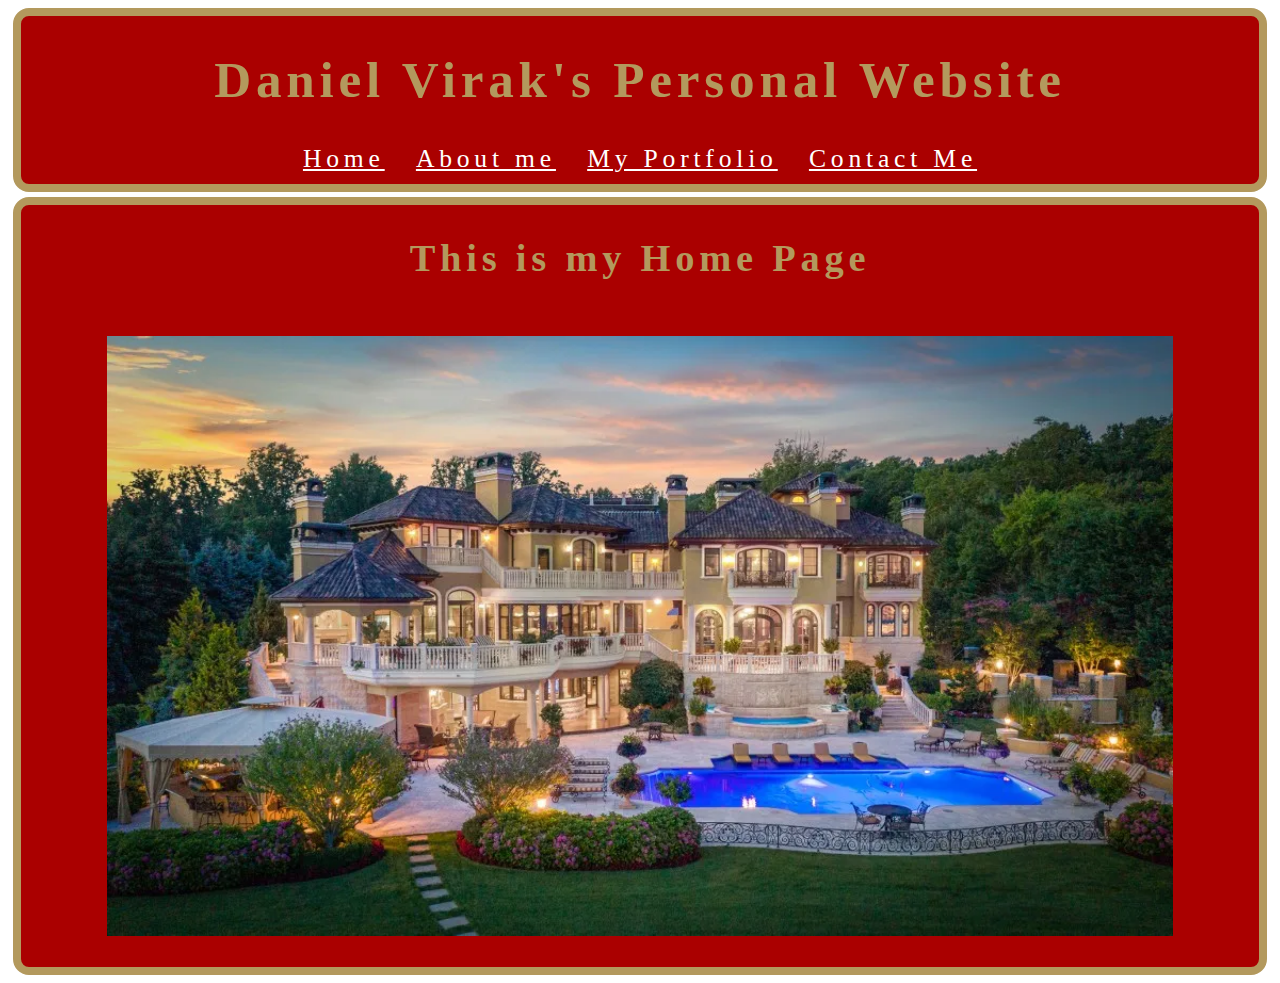
==== index.html @ c49d9ecf "Initial JS" ====
<!DOCTYPE html>
<html lang="en">
  <head>
    <meta charset="UTF-8" />
    <meta name="viewport" content="width=device-width, initial-scale=1.0" />
    <title>Daniel Virak's Website</title>
    <link rel="stylesheet" href="./style.css" />
    <script src="./script.js" defer></script>
  </head>
  <body onload="index()">
    <header class="block">
      <h1>Daniel Virak's Personal Website</h1>
      <div class="header-links">
        <a href="./index.html">Home</a>
        <a href="./about.html">About me</a>
        <a href="./portfolio.html">My Portfolio</a>
        <a
          href="mailto:dvirak43@gmail.com?subject=We are Interested in Contacting You&body=We would love to set up an interview!"
          >Contact Me</a
        >
      </div>
    </header>
    <main>
      <div class="block">
        <h2>This is my Home Page</h2>
        <img src="./images/home.webp" alt="My Home" />
      </div>
    </main>
  </body>
</html>
---- style.css ----
.block {
  background-color: #aa0000;
  color: white;
  border: 0.5rem solid #b3995d;
  text-align: center;
  border-radius: 1rem;
  letter-spacing: 0.3rem;
  font-size: 1.6rem;
  margin: 5px;
}

.block2 {
  background-color: #b3995d;
  color: white;
  border: 0.5rem solid #aa0000;
  text-align: center;
  border-radius: 1rem;
  letter-spacing: 0.3rem;
  font-size: 1.6rem;
  margin: 5px;
}

.title {
  color: #aa0000;
  margin: 0.3rem 0rem;
}

.company {
  color: #aa0000;
}

.date {
  font-weight: bold;
  color: white;
}

.job {
  padding-bottom: 0.1rem;
}

.location {
  font-size: 1.3rem;
  font-weight: normal;
}

.github {
  color: white;
}

h1 {
  color: #b3995d;
}

h2 {
  color: #b3995d;
}

.block2 h2 {
  color: #aa0000;
}

.block a {
  color: white;
  padding: 10px;
}

.header-links {
  padding-bottom: 10px;
}

.block img {
  height: 600px;
  display: inline-block;
  margin: 1.5rem;
}

.block2 ul {
  list-style: none;
  text-align: left;
}
/* 
.block ul ul {
  color: white;
} */

/* .resume ul {
  text-align: left;
  list-style: none;
} */

.job ul ul li {
  margin-bottom: 0.3rem;
  font-size: 1.3rem;
}
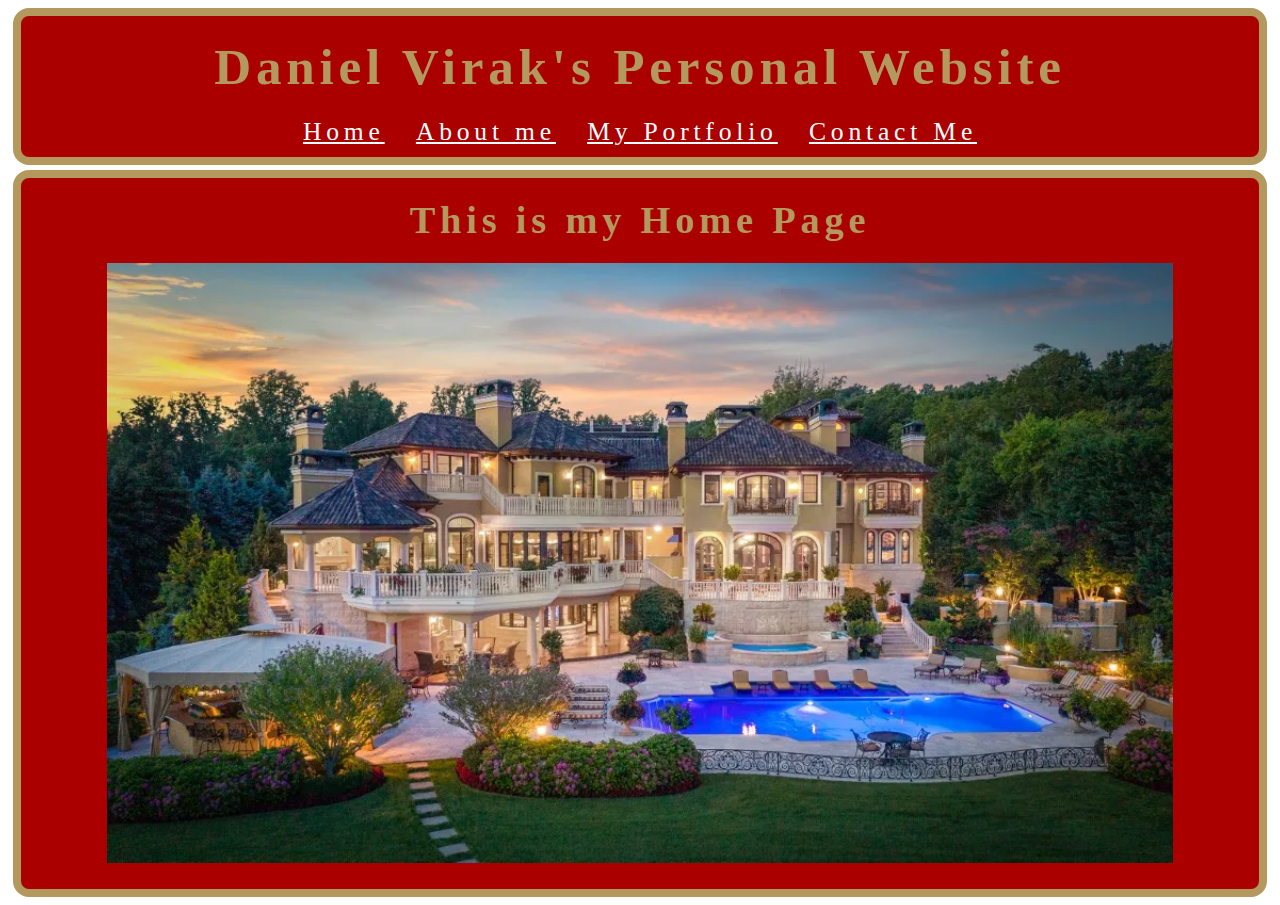
==== commit a5e15cb8: "Merge pull request #6 from Daniel-Virak-Personal-Website/feature2" ====
--- a/index.html
+++ b/index.html
@@ -1,30 +1,30 @@
-<!DOCTYPE html>
-<html lang="en">
-  <head>
-    <meta charset="UTF-8" />
-    <meta name="viewport" content="width=device-width, initial-scale=1.0" />
-    <title>Daniel Virak's Website</title>
-    <link rel="stylesheet" href="./style.css" />
-    <script src="./script.js" defer></script>
-  </head>
-  <body onload="index()">
-    <header class="block">
-      <h1>Daniel Virak's Personal Website</h1>
-      <div class="header-links">
-        <a href="./index.html">Home</a>
-        <a href="./about.html">About me</a>
-        <a href="./portfolio.html">My Portfolio</a>
-        <a
-          href="mailto:dvirak43@gmail.com?subject=We are Interested in Contacting You&body=We would love to set up an interview!"
-          >Contact Me</a
-        >
-      </div>
-    </header>
-    <main>
-      <div class="block">
-        <h2>This is my Home Page</h2>
-        <img src="./images/home.webp" alt="My Home" />
-      </div>
-    </main>
-  </body>
-</html>
+<!DOCTYPE html>
+<html lang="en">
+  <head>
+    <meta charset="UTF-8" />
+    <meta name="viewport" content="width=device-width, initial-scale=1.0" />
+    <title>Daniel Virak's Website</title>
+    <link rel="stylesheet" href="./style.css" />
+    <script src="./script.js" defer></script>
+  </head>
+  <body onload="index()">
+    <header class="block">
+      <h1>Daniel Virak's Personal Website</h1>
+      <div class="header-links">
+        <a href="./index.html">Home</a>
+        <a href="./about.html">About me</a>
+        <a href="./portfolio.html">My Portfolio</a>
+        <a
+          href="mailto:dvirak43@gmail.com?subject=We are Interested in Contacting You&body=We would love to set up an interview!"
+          >Contact Me</a
+        >
+      </div>
+    </header>
+    <main>
+      <div class="block">
+        <h2>This is my Home Page</h2>
+        <img src="./images/home.webp" alt="My Home" />
+      </div>
+    </main>
+  </body>
+</html>
--- a/style.css
+++ b/style.css
@@ -1,94 +1,115 @@
-.block {
-  background-color: #aa0000;
-  color: white;
-  border: 0.5rem solid #b3995d;
-  text-align: center;
-  border-radius: 1rem;
-  letter-spacing: 0.3rem;
-  font-size: 1.6rem;
-  margin: 5px;
-}
-
-.block2 {
-  background-color: #b3995d;
-  color: white;
-  border: 0.5rem solid #aa0000;
-  text-align: center;
-  border-radius: 1rem;
-  letter-spacing: 0.3rem;
-  font-size: 1.6rem;
-  margin: 5px;
-}
-
-.title {
-  color: #aa0000;
-  margin: 0.3rem 0rem;
-}
-
-.company {
-  color: #aa0000;
-}
-
-.date {
-  font-weight: bold;
-  color: white;
-}
-
-.job {
-  padding-bottom: 0.1rem;
-}
-
-.location {
-  font-size: 1.3rem;
-  font-weight: normal;
-}
-
-.github {
-  color: white;
-}
-
-h1 {
-  color: #b3995d;
-}
-
-h2 {
-  color: #b3995d;
-}
-
-.block2 h2 {
-  color: #aa0000;
-}
-
-.block a {
-  color: white;
-  padding: 10px;
-}
-
-.header-links {
-  padding-bottom: 10px;
-}
-
-.block img {
-  height: 600px;
-  display: inline-block;
-  margin: 1.5rem;
-}
-
-.block2 ul {
-  list-style: none;
-  text-align: left;
-}
-/* 
-.block ul ul {
-  color: white;
-} */
-
-/* .resume ul {
-  text-align: left;
-  list-style: none;
-} */
-
-.job ul ul li {
-  margin-bottom: 0.3rem;
-  font-size: 1.3rem;
-}
+.block {
+  background-color: #aa0000;
+  color: white;
+  border: 0.5rem solid #b3995d;
+  text-align: center;
+  border-radius: 1rem;
+  letter-spacing: 0.3rem;
+  font-size: 1.6rem;
+  margin: 5px;
+}
+
+.block2 {
+  background-color: #b3995d;
+  color: white;
+  border: 0.5rem solid #aa0000;
+  text-align: center;
+  border-radius: 1rem;
+  letter-spacing: 0.3rem;
+  font-size: 1.6rem;
+  margin: 5px;
+}
+
+.title {
+  color: #aa0000;
+  margin: 0.3rem 0rem;
+}
+
+.company {
+  color: #aa0000;
+}
+
+.date {
+  font-weight: bold;
+  color: white;
+}
+
+.job {
+  padding-bottom: 0.1rem;
+}
+
+.location {
+  font-size: 1.3rem;
+  font-weight: normal;
+}
+
+.github {
+  color: white;
+}
+/* 
+.info {
+  list-style: circle;
+} */
+
+h1 {
+  color: #b3995d;
+  margin: 1.3rem;
+}
+
+h2 {
+  color: #b3995d;
+  margin: 1.3rem;
+}
+
+.block2 h2 {
+  color: #aa0000;
+}
+
+.block a {
+  color: white;
+  padding: 10px;
+}
+
+.header-links {
+  padding-bottom: 10px;
+}
+
+.block img {
+  height: 600px;
+  display: inline-block;
+  margin: 1.2rem;
+  margin-top: 0;
+}
+
+.image-stack {
+  height: 600px;
+  display: inline-block;
+  margin: 1.2rem;
+  margin-top: 0;
+}
+
+.block div img {
+  height: 280px;
+  display: flex;
+  padding: 10px;
+  margin: 0;
+}
+
+.block2 ul {
+  list-style: none;
+  text-align: left;
+}
+/* 
+.block ul ul {
+  color: white;
+} */
+
+/* .resume ul {
+  text-align: left;
+  list-style: none;
+} */
+
+.job ul ul li {
+  margin-bottom: 0.3rem;
+  font-size: 1.3rem;
+}
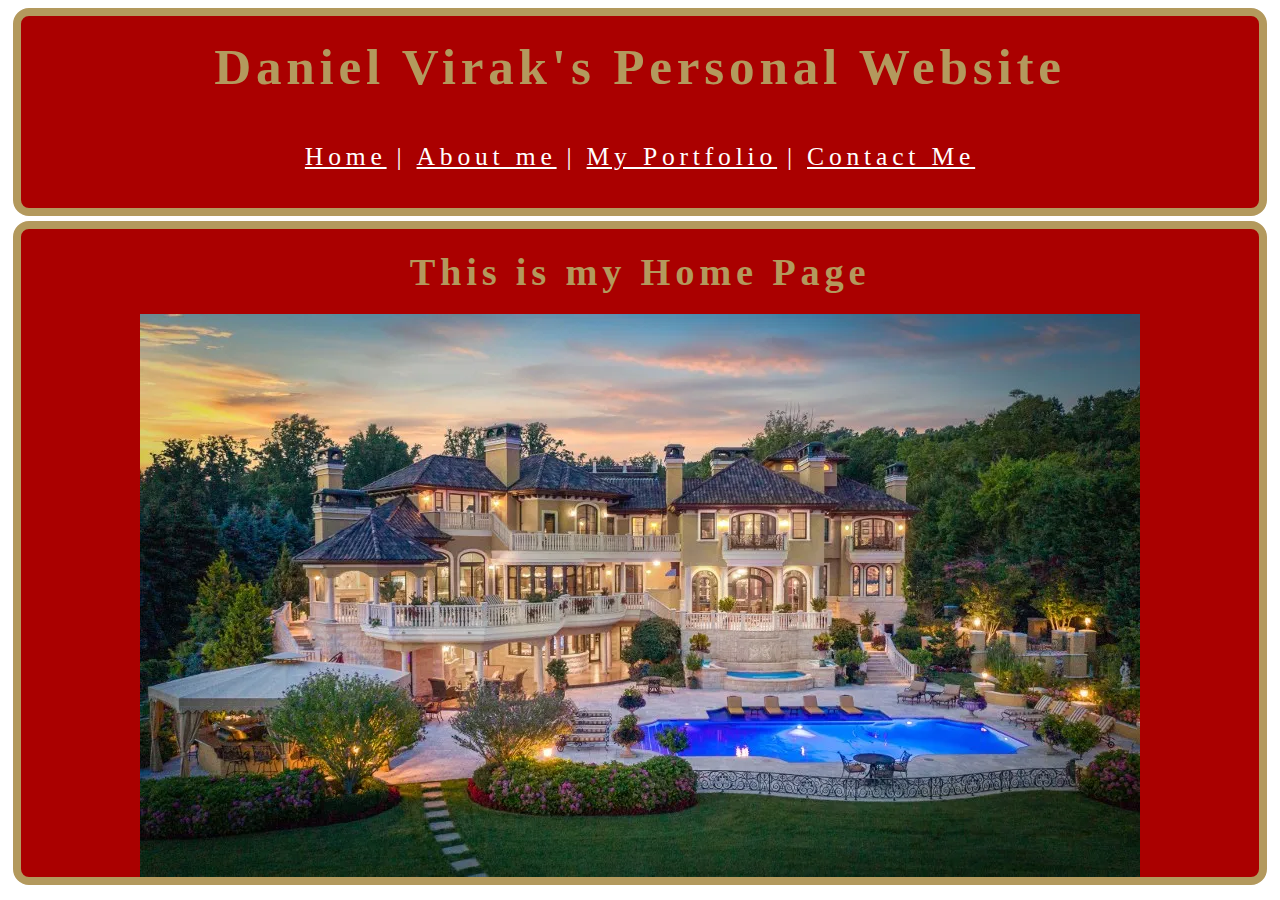
==== commit ff01898f: "Adde grid to photo section, added contact me page, added screenshots for block 11" ====
--- a/index.html
+++ b/index.html
@@ -12,18 +12,22 @@
       <h1>Daniel Virak's Personal Website</h1>
       <div class="header-links">
         <a href="./index.html">Home</a>
+        <p>|</p>
         <a href="./about.html">About me</a>
+        <p>|</p>
         <a href="./portfolio.html">My Portfolio</a>
-        <a
-          href="mailto:dvirak43@gmail.com?subject=We are Interested in Contacting You&body=We would love to set up an interview!"
-          >Contact Me</a
-        >
+        <p>|</p>
+        <a href="./contact.html">Contact Me</a>
       </div>
     </header>
     <main>
       <div class="block">
         <h2>This is my Home Page</h2>
-        <img src="./images/home.webp" alt="My Home" />
+        <img
+          src="./images/home.webp"
+          alt="My Home"
+          title="This is not my home"
+        />
       </div>
     </main>
   </body>
--- a/style.css
+++ b/style.css
@@ -1,8 +1,79 @@
+h1 {
+  color: #b3995d;
+  margin: 1.3rem;
+}
+
+h2 {
+  color: #b3995d;
+  margin: 1.3rem;
+}
+
+#interests {
+  display: grid;
+  grid-template-columns: repeat(4, 1fr);
+  grid-template-rows: repeat(2, 1fr);
+  grid-gap: 1.3rem;
+  width: 80%;
+  margin-bottom: 1.3rem;
+}
+
+.one {
+  grid-column: 1;
+  grid-row: 1;
+  width: 100%;
+  height: 100%;
+  object-fit: cover;
+}
+
+.two {
+  grid-column: 1;
+  grid-row: 2;
+  width: 100%;
+  height: 100%;
+  object-fit: fill;
+}
+
+.three {
+  grid-column: 2;
+  grid-row: 1 / 3;
+  width: 100%;
+  height: 100%;
+  object-fit: cover;
+}
+
+.four {
+  grid-column: 3;
+  grid-row: 1 / 3;
+  width: 100%;
+  height: 100%;
+  object-fit: cover;
+}
+
+.five {
+  grid-column: 4;
+  grid-row: 1 /2;
+  width: 100%;
+  height: 100%;
+  object-fit: cover;
+}
+
+.six {
+  grid-column: 4;
+  grid-row: 2 / 3;
+  width: 100%;
+  height: 100%;
+  object-fit: cover;
+}
+
 .block {
   background-color: #aa0000;
   color: white;
   border: 0.5rem solid #b3995d;
   text-align: center;
+  display: flex;
+  flex-direction: column;
+  justify-content: center;
+  align-items: center;
   border-radius: 1rem;
   letter-spacing: 0.3rem;
   font-size: 1.6rem;
@@ -13,11 +84,18 @@
   background-color: #b3995d;
   color: white;
   border: 0.5rem solid #aa0000;
-  text-align: center;
+  display: flex;
+  flex-direction: column;
+  justify-content: center;
+  align-items: center;
   border-radius: 1rem;
   letter-spacing: 0.3rem;
   font-size: 1.6rem;
   margin: 5px;
+}
+
+.education {
+  align-items: flex-start;
 }
 
 .title {
@@ -46,54 +124,58 @@
 .github {
   color: white;
 }
-/* 
-.info {
-  list-style: circle;
-} */
 
-h1 {
-  color: #b3995d;
-  margin: 1.3rem;
-}
-
-h2 {
-  color: #b3995d;
-  margin: 1.3rem;
+.github h2 {
+  color: white;
 }
 
 .block2 h2 {
   color: #aa0000;
 }
 
-.block a {
+.header-links a {
   color: white;
   padding: 10px;
 }
 
+/* .block a:not(:last-child)::after {
+  content: "   |";
+  text-decoration: none;
+} */
+
+.block a:hover {
+  background-color: #b3995d;
+}
+
 .header-links {
   padding-bottom: 10px;
+  display: flex;
+  flex-direction: row;
+  justify-content: center;
+  align-items: center;
+  margin: 0;
 }
 
-.block img {
+/* .block img {
   height: 600px;
   display: inline-block;
   margin: 1.2rem;
   margin-top: 0;
-}
-
+} */
+/* 
 .image-stack {
   height: 600px;
   display: inline-block;
   margin: 1.2rem;
   margin-top: 0;
-}
+} */
 
-.block div img {
+/* .block div img {
   height: 280px;
   display: flex;
   padding: 10px;
   margin: 0;
-}
+} */
 
 .block2 ul {
   list-style: none;
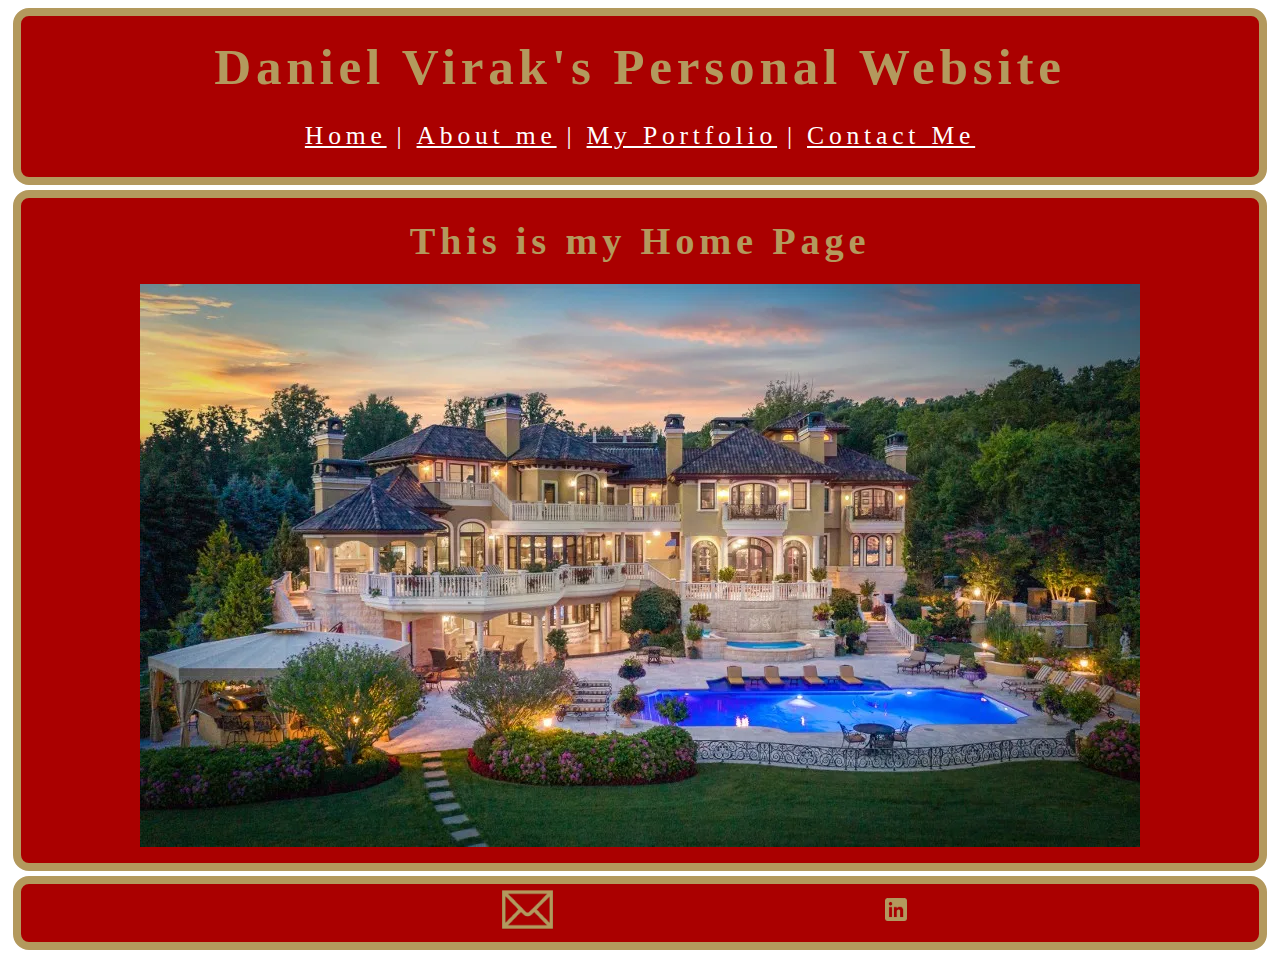
==== commit 6e834863: "Added Footer" ====
--- a/index.html
+++ b/index.html
@@ -30,5 +30,16 @@
         />
       </div>
     </main>
+    <footer class="block">
+      <div class="footer-link-section">
+        <a
+          href="mailto:dvirak43@gmail.com?subject=We are Interested in Contacting You&body=We would love to set up an interview!"
+          ><img src="./images/mail4.png" alt=""
+        /></a>
+        <a href="https://www.linkedin.com/in/dvirak/"
+          ><img src="./images/linkedin4.png" alt=""
+        /></a>
+      </div>
+    </footer>
   </body>
 </html>
--- a/style.css
+++ b/style.css
@@ -1,11 +1,31 @@
 h1 {
   color: #b3995d;
-  margin: 1.3rem;
+  margin-top: 1.3rem;
+  margin-bottom: 0;
 }
 
 h2 {
   color: #b3995d;
   margin: 1.3rem;
+}
+
+label {
+  font-size: 1.3rem;
+  margin-bottom: 1%;
+}
+
+a img {
+  width: 10%;
+  padding: 0 5%;
+  transition: all 0.3s ease-in;
+}
+
+a img:hover {
+  transform: scale(1.1);
+}
+
+main > div > img {
+  padding-bottom: 1rem;
 }
 
 #interests {
@@ -65,6 +85,148 @@
   object-fit: cover;
 }
 
+.contact-area {
+  display: flex;
+  justify-content: space-between;
+  align-items: center;
+}
+
+.contact-area h3 {
+  color: #b3995d;
+}
+
+.contact-box {
+  border-radius: 1rem;
+  /* border: 0.5rem solid white; */
+  box-shadow: 4px 4px 2px 1px black;
+}
+
+.contact-right {
+  background-color: #aa0000;
+  box-sizing: border-box;
+  flex: 1 1 70%;
+  margin: 5%;
+  padding: 1.3rem;
+  box-shadow: 4px 4px 2px 1px black;
+}
+
+.contact-left {
+  background-color: #aa0000;
+  box-sizing: border-box;
+  flex: 1 1 30%;
+  margin: 5%;
+  padding: 1.3rem;
+}
+
+.contact-link-section {
+  text-align: center;
+  /* height: 50px; */
+}
+
+/* .contact-link-section a img{
+  width: 50px;
+} */
+
+.input-box {
+  border-radius: 0.2rem;
+  width: 95%;
+  font-size: 1rem;
+}
+
+.form {
+  display: grid;
+  grid-template-columns: 1fr 2fr;
+  grid-template-rows: repeat(6 1fr);
+}
+
+.form-section {
+  display: flex;
+  justify-content: center;
+  align-items: center;
+  text-align: center;
+  padding: 0.6rem;
+}
+
+.contact-heading {
+  grid-column: 1 / 3;
+  grid-row: 1;
+}
+
+.contact-heading h3 {
+  margin: 0;
+}
+
+.name {
+  margin-top: 4%;
+  grid-column: 1;
+  grid-row: 2;
+}
+
+.email {
+  grid-column: 1;
+  grid-row: 4;
+}
+
+.phone-number {
+  grid-column: 1;
+  grid-row: 3;
+}
+
+.phone-number label {
+  width: 66%;
+}
+
+.phone-number input {
+  width: 36%;
+}
+
+.preferred-contact {
+  display: flex;
+  flex-direction: column;
+}
+
+.preferred-contact div {
+  font-size: 1rem !important;
+}
+
+.message {
+  grid-column: 2;
+  grid-row: 2 / 6;
+  flex-direction: column;
+}
+
+.message-block {
+  width: 100%;
+  /* padding: 0; */
+}
+
+.message-box {
+  height: 100%;
+  margin-top: 0.5%;
+}
+
+.button-area {
+  grid-column: 1 / 3;
+  grid-row: 6;
+}
+
+.submit-button {
+  border-radius: 1rem;
+  height: 30px;
+  width: 150px;
+  background-color: #b3995d;
+  font-weight: 600;
+  font-size: 1.3rem;
+  color: #aa0000;
+  transition: all 0.3s ease-in;
+}
+
+.submit-button:hover {
+  cursor: pointer;
+  /* opacity: 0.7; */
+  transform: scale(1.05);
+}
+
 .block {
   background-color: #aa0000;
   color: white;
@@ -80,6 +242,10 @@
   margin: 5px;
 }
 
+.hover-info {
+  margin-top: 0;
+}
+
 .block2 {
   background-color: #b3995d;
   color: white;
@@ -135,63 +301,40 @@
 
 .header-links a {
   color: white;
-  padding: 10px;
-}
-
-/* .block a:not(:last-child)::after {
-  content: "   |";
-  text-decoration: none;
-} */
+  padding: 0 10px;
+}
+
+.block a {
+  transition: all 0.5s ease-in;
+}
 
 .block a:hover {
+  opacity: 0.7;
   background-color: #b3995d;
+  transform: scale(0.98);
+  border-radius: 0.5rem;
 }
 
 .header-links {
-  padding-bottom: 10px;
   display: flex;
   flex-direction: row;
   justify-content: center;
   align-items: center;
   margin: 0;
 }
-
-/* .block img {
-  height: 600px;
-  display: inline-block;
-  margin: 1.2rem;
-  margin-top: 0;
-} */
-/* 
-.image-stack {
-  height: 600px;
-  display: inline-block;
-  margin: 1.2rem;
-  margin-top: 0;
-} */
-
-/* .block div img {
-  height: 280px;
-  display: flex;
-  padding: 10px;
-  margin: 0;
-} */
 
 .block2 ul {
   list-style: none;
   text-align: left;
 }
-/* 
-.block ul ul {
-  color: white;
-} */
-
-/* .resume ul {
-  text-align: left;
-  list-style: none;
-} */
 
 .job ul ul li {
   margin-bottom: 0.3rem;
   font-size: 1.3rem;
 }
+
+.footer-link-section {
+  display: flex;
+  align-items: center;
+  justify-content: space-around;
+}
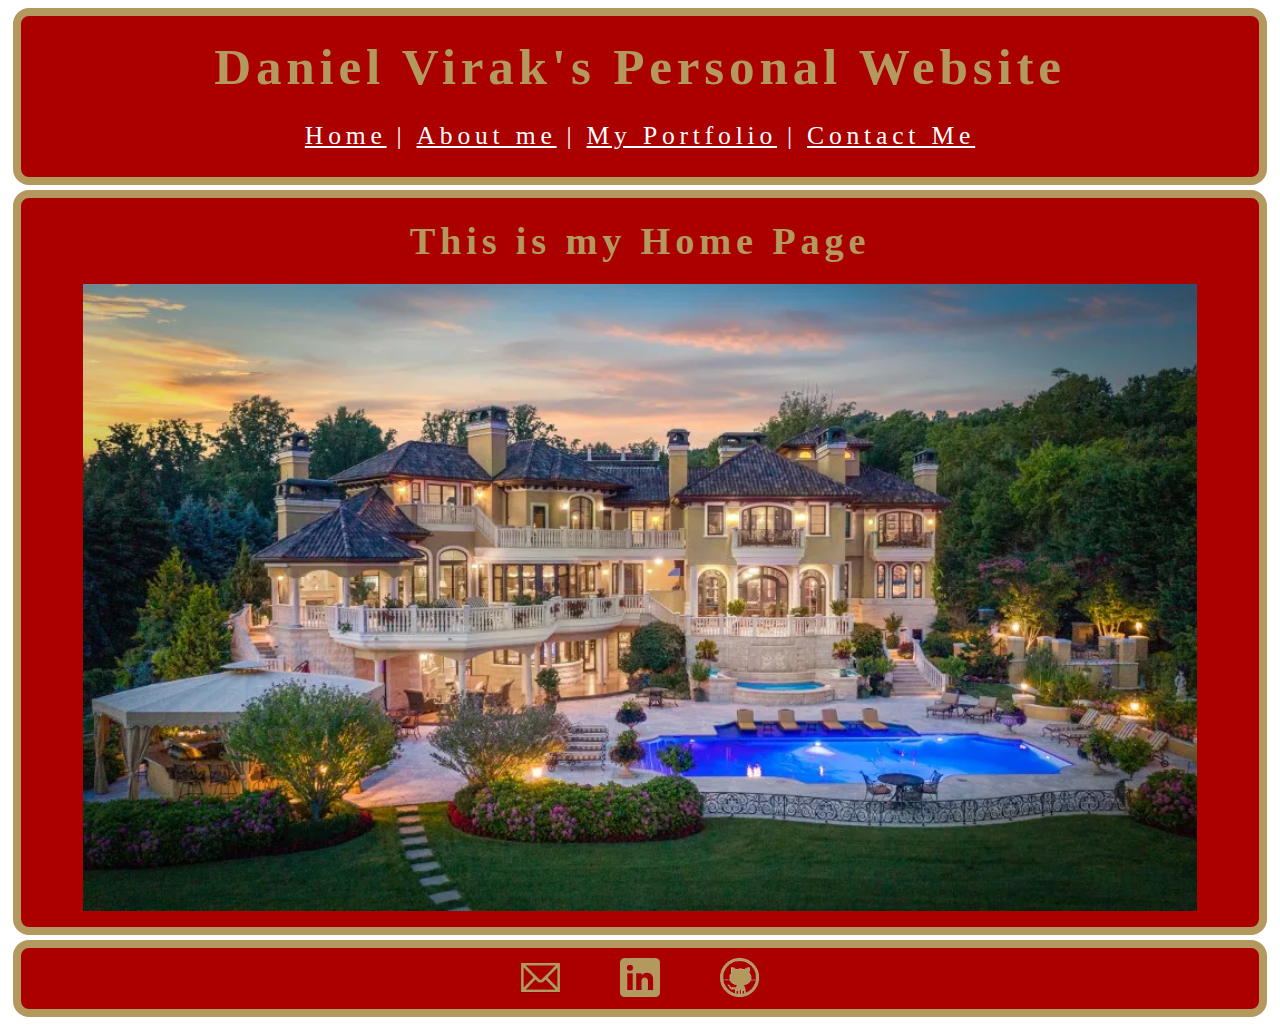
==== commit 52bdf0c8: "Added Media Querries" ====
--- a/index.html
+++ b/index.html
@@ -21,7 +21,7 @@
       </div>
     </header>
     <main>
-      <div class="block">
+      <div class="home block">
         <h2>This is my Home Page</h2>
         <img
           src="./images/home.webp"
@@ -34,10 +34,13 @@
       <div class="footer-link-section">
         <a
           href="mailto:dvirak43@gmail.com?subject=We are Interested in Contacting You&body=We would love to set up an interview!"
-          ><img src="./images/mail4.png" alt=""
+          ><img src="./images/mail4.png" alt="Email Me"
         /></a>
         <a href="https://www.linkedin.com/in/dvirak/"
-          ><img src="./images/linkedin4.png" alt=""
+          ><img src="./images/linkedin4.png" alt="Linkedin Profile"
+        /></a>
+        <a href="https://github.com/dvirak"
+          ><img src="./images/github2.png" alt="Github Profile"
         /></a>
       </div>
     </footer>
--- a/style.css
+++ b/style.css
@@ -14,7 +14,7 @@
   margin-bottom: 1%;
 }
 
-a img {
+.contact-link-section a img {
   width: 10%;
   padding: 0 5%;
   transition: all 0.3s ease-in;
@@ -28,6 +28,7 @@
   padding-bottom: 1rem;
 }
 
+/* About page section */
 #interests {
   display: grid;
   grid-template-columns: repeat(4, 1fr);
@@ -83,6 +84,13 @@
   width: 100%;
   height: 100%;
   object-fit: cover;
+}
+
+/* Contact Page Section */
+.preferred-contact section {
+  padding-top: 1%;
+  display: flex;
+  flex-direction: column;
 }
 
 .contact-area {
@@ -218,13 +226,14 @@
   font-weight: 600;
   font-size: 1.3rem;
   color: #aa0000;
-  transition: all 0.3s ease-in;
+  transition: all 0.5s ease-in;
 }
 
 .submit-button:hover {
   cursor: pointer;
   /* opacity: 0.7; */
   transform: scale(1.05);
+  box-shadow: 2px 2px 1px 0.5px black;
 }
 
 .block {
@@ -308,7 +317,7 @@
   transition: all 0.5s ease-in;
 }
 
-.block a:hover {
+.header-links a:hover {
   opacity: 0.7;
   background-color: #b3995d;
   transform: scale(0.98);
@@ -334,7 +343,136 @@
 }
 
 .footer-link-section {
-  display: flex;
+  display: block;
   align-items: center;
   justify-content: space-around;
 }
+
+.footer-link-section a img {
+  width: 4%;
+  padding: 1% 2.5% 0.5% 2.5%;
+  transition: all 0.3s ease-in;
+}
+
+.footer-link-section > a:hover {
+  transform: scale(1.1);
+}
+
+.home > img {
+  width: 90%;
+}
+
+/* Media querries for contact section so it doesnt get so ugly */
+@media (max-width: 1400px) {
+  /* Media querries for contact page */
+  .contact-left {
+    flex: 1 1 40%;
+    text-align: center;
+  }
+
+  .contact-right {
+    flex: 1 1 60%;
+  }
+
+  .form {
+    display: flex;
+    flex-direction: column;
+    align-items: center;
+    justify-content: center;
+    text-align: left;
+  }
+
+  .preferred-contact section {
+    padding-top: 1%;
+    display: flex;
+    flex-direction: column;
+  }
+}
+
+/* Tablet Media Querires */
+@media (max-width: 1000px) {
+  /* Media Querires for about Page. */
+  #interests {
+    display: grid;
+    grid-template-columns: repeat(2, 1fr);
+    grid-template-rows: repeat(4, 1fr);
+  }
+
+  .one {
+    grid-column: 1;
+    grid-row: 1;
+    width: 100%;
+    height: 100%;
+    object-fit: cover;
+  }
+
+  .two {
+    grid-column: 1;
+    grid-row: 2;
+    width: 100%;
+    height: 100%;
+    object-fit: cover;
+  }
+
+  .three {
+    grid-column: 2;
+    grid-row: 1 / 3;
+    width: 100%;
+    height: 100%;
+    object-fit: cover;
+  }
+
+  .four {
+    grid-column: 1;
+    grid-row: 3 / 5;
+    width: 100%;
+    height: 100%;
+    object-fit: cover;
+  }
+
+  .five {
+    grid-column: 2;
+    grid-row: 3;
+    width: 100%;
+    height: 100%;
+    object-fit: cover;
+  }
+
+  .six {
+    grid-column: 2;
+    grid-row: 4;
+    width: 100%;
+    height: 100%;
+    object-fit: cover;
+  }
+}
+
+/* Mobile Media Querires */
+@media (max-width: 850px) {
+  /* Medi querries for contact page */
+  .contact-area {
+    flex-direction: column;
+  }
+}
+
+@media (max-width: 660px) {
+  /* Media Queries for about page */
+  #interests {
+    display: flex;
+    flex-direction: column;
+    justify-content: center;
+    align-items: center;
+  }
+
+  ul {
+    padding-left: 1%;
+  }
+
+  ul h3 {
+    padding-left: 1%;
+  }
+
+  .block2 h2 {
+    margin-left: 1%;
+  }
+}
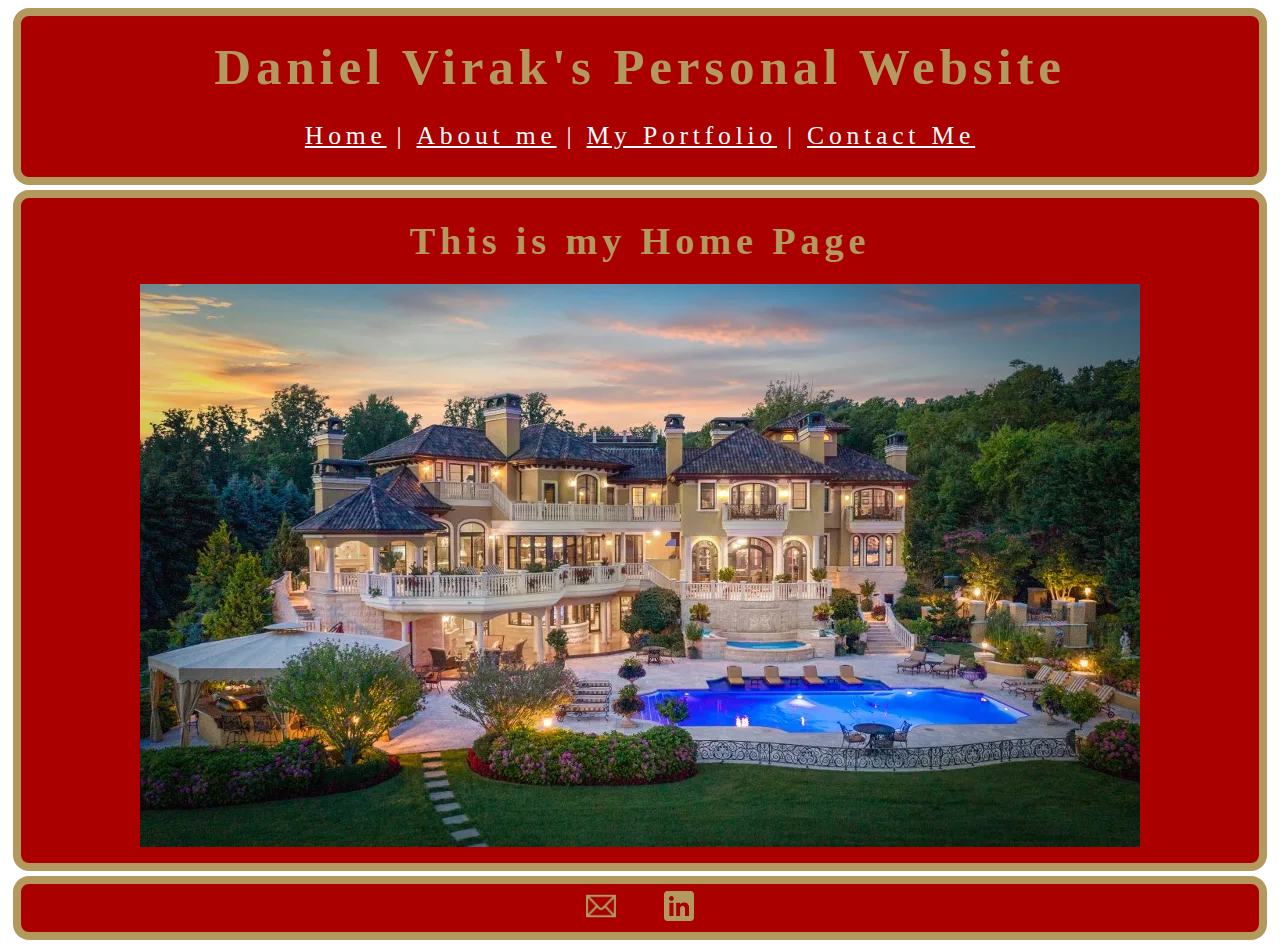
==== commit 1786717a: "Merge pull request #11 from Daniel-Virak-Personal-Website/footer" ====
--- a/index.html
+++ b/index.html
@@ -21,7 +21,7 @@
       </div>
     </header>
     <main>
-      <div class="home block">
+      <div class="block">
         <h2>This is my Home Page</h2>
         <img
           src="./images/home.webp"
@@ -34,13 +34,10 @@
       <div class="footer-link-section">
         <a
           href="mailto:dvirak43@gmail.com?subject=We are Interested in Contacting You&body=We would love to set up an interview!"
-          ><img src="./images/mail4.png" alt="Email Me"
+          ><img src="./images/mail4.png" alt=""
         /></a>
         <a href="https://www.linkedin.com/in/dvirak/"
-          ><img src="./images/linkedin4.png" alt="Linkedin Profile"
-        /></a>
-        <a href="https://github.com/dvirak"
-          ><img src="./images/github2.png" alt="Github Profile"
+          ><img src="./images/linkedin4.png" alt=""
         /></a>
       </div>
     </footer>
--- a/style.css
+++ b/style.css
@@ -28,7 +28,6 @@
   padding-bottom: 1rem;
 }
 
-/* About page section */
 #interests {
   display: grid;
   grid-template-columns: repeat(4, 1fr);
@@ -84,13 +83,6 @@
   width: 100%;
   height: 100%;
   object-fit: cover;
-}
-
-/* Contact Page Section */
-.preferred-contact section {
-  padding-top: 1%;
-  display: flex;
-  flex-direction: column;
 }
 
 .contact-area {
@@ -358,40 +350,7 @@
   transform: scale(1.1);
 }
 
-.home > img {
-  width: 90%;
-}
-
-/* Media querries for contact section so it doesnt get so ugly */
-@media (max-width: 1400px) {
-  /* Media querries for contact page */
-  .contact-left {
-    flex: 1 1 40%;
-    text-align: center;
-  }
-
-  .contact-right {
-    flex: 1 1 60%;
-  }
-
-  .form {
-    display: flex;
-    flex-direction: column;
-    align-items: center;
-    justify-content: center;
-    text-align: left;
-  }
-
-  .preferred-contact section {
-    padding-top: 1%;
-    display: flex;
-    flex-direction: column;
-  }
-}
-
-/* Tablet Media Querires */
-@media (max-width: 1000px) {
-  /* Media Querires for about Page. */
+@media only screen (max-width: 800px;) {
   #interests {
     display: grid;
     grid-template-columns: repeat(2, 1fr);
@@ -406,73 +365,43 @@
     object-fit: cover;
   }
 
-  .two {
-    grid-column: 1;
-    grid-row: 2;
-    width: 100%;
-    height: 100%;
-    object-fit: cover;
-  }
-
-  .three {
-    grid-column: 2;
-    grid-row: 1 / 3;
-    width: 100%;
-    height: 100%;
-    object-fit: cover;
-  }
-
-  .four {
-    grid-column: 1;
-    grid-row: 3 / 5;
-    width: 100%;
-    height: 100%;
-    object-fit: cover;
-  }
-
-  .five {
-    grid-column: 2;
-    grid-row: 3;
-    width: 100%;
-    height: 100%;
-    object-fit: cover;
-  }
-
-  .six {
-    grid-column: 2;
-    grid-row: 4;
-    width: 100%;
-    height: 100%;
-    object-fit: cover;
-  }
-}
-
-/* Mobile Media Querires */
-@media (max-width: 850px) {
-  /* Medi querries for contact page */
-  .contact-area {
-    flex-direction: column;
-  }
-}
-
-@media (max-width: 660px) {
-  /* Media Queries for about page */
-  #interests {
-    display: flex;
-    flex-direction: column;
-    justify-content: center;
-    align-items: center;
-  }
-
-  ul {
-    padding-left: 1%;
-  }
-
-  ul h3 {
-    padding-left: 1%;
-  }
-
-  .block2 h2 {
-    margin-left: 1%;
-  }
-}
+  .one {
+    grid-column: 1;
+    grid-row: 1;
+    width: 100%;
+    height: 100%;
+    object-fit: cover;
+  }
+
+  .one {
+    grid-column: 1;
+    grid-row: 1;
+    width: 100%;
+    height: 100%;
+    object-fit: cover;
+  }
+
+  .one {
+    grid-column: 1;
+    grid-row: 1;
+    width: 100%;
+    height: 100%;
+    object-fit: cover;
+  }
+
+  .one {
+    grid-column: 1;
+    grid-row: 1;
+    width: 100%;
+    height: 100%;
+    object-fit: cover;
+  }
+
+  .one {
+    grid-column: 1;
+    grid-row: 1;
+    width: 100%;
+    height: 100%;
+    object-fit: cover;
+  }
+}
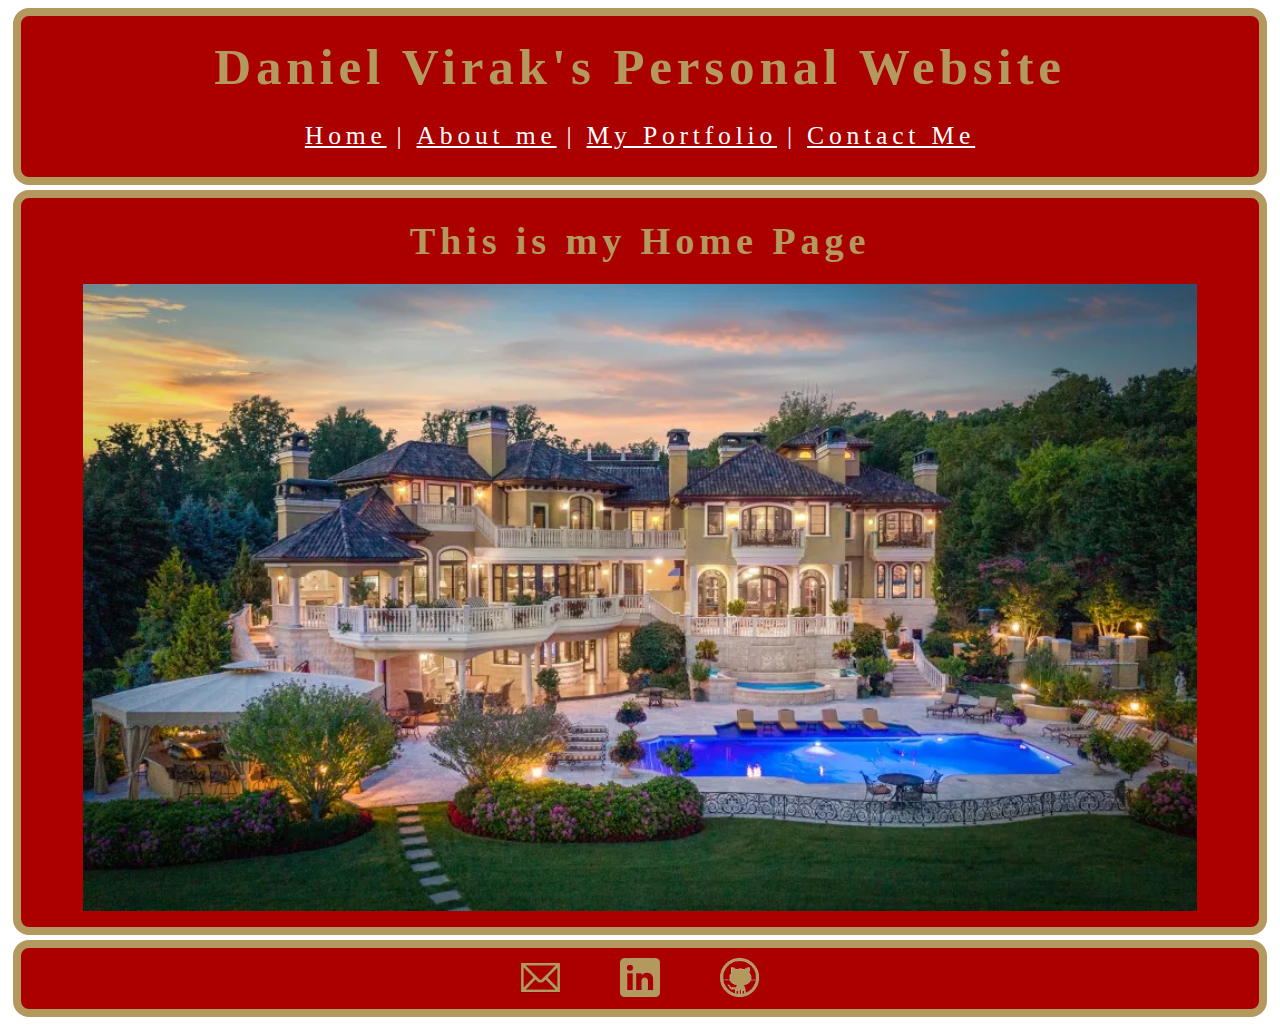
==== commit 37dffe4f: "Merge pull request #12 from Daniel-Virak-Personal-Website/mediaQs" ====
--- a/index.html
+++ b/index.html
@@ -21,7 +21,7 @@
       </div>
     </header>
     <main>
-      <div class="block">
+      <div class="home block">
         <h2>This is my Home Page</h2>
         <img
           src="./images/home.webp"
@@ -34,10 +34,13 @@
       <div class="footer-link-section">
         <a
           href="mailto:dvirak43@gmail.com?subject=We are Interested in Contacting You&body=We would love to set up an interview!"
-          ><img src="./images/mail4.png" alt=""
+          ><img src="./images/mail4.png" alt="Email Me"
         /></a>
         <a href="https://www.linkedin.com/in/dvirak/"
-          ><img src="./images/linkedin4.png" alt=""
+          ><img src="./images/linkedin4.png" alt="Linkedin Profile"
+        /></a>
+        <a href="https://github.com/dvirak"
+          ><img src="./images/github2.png" alt="Github Profile"
         /></a>
       </div>
     </footer>
--- a/style.css
+++ b/style.css
@@ -28,6 +28,7 @@
   padding-bottom: 1rem;
 }
 
+/* About page section */
 #interests {
   display: grid;
   grid-template-columns: repeat(4, 1fr);
@@ -83,6 +84,13 @@
   width: 100%;
   height: 100%;
   object-fit: cover;
+}
+
+/* Contact Page Section */
+.preferred-contact section {
+  padding-top: 1%;
+  display: flex;
+  flex-direction: column;
 }
 
 .contact-area {
@@ -350,7 +358,40 @@
   transform: scale(1.1);
 }
 
-@media only screen (max-width: 800px;) {
+.home > img {
+  width: 90%;
+}
+
+/* Media querries for contact section so it doesnt get so ugly */
+@media (max-width: 1400px) {
+  /* Media querries for contact page */
+  .contact-left {
+    flex: 1 1 40%;
+    text-align: center;
+  }
+
+  .contact-right {
+    flex: 1 1 60%;
+  }
+
+  .form {
+    display: flex;
+    flex-direction: column;
+    align-items: center;
+    justify-content: center;
+    text-align: left;
+  }
+
+  .preferred-contact section {
+    padding-top: 1%;
+    display: flex;
+    flex-direction: column;
+  }
+}
+
+/* Tablet Media Querires */
+@media (max-width: 1000px) {
+  /* Media Querires for about Page. */
   #interests {
     display: grid;
     grid-template-columns: repeat(2, 1fr);
@@ -365,43 +406,73 @@
     object-fit: cover;
   }
 
-  .one {
+  .two {
     grid-column: 1;
-    grid-row: 1;
-    width: 100%;
-    height: 100%;
-    object-fit: cover;
-  }
-
-  .one {
+    grid-row: 2;
+    width: 100%;
+    height: 100%;
+    object-fit: cover;
+  }
+
+  .three {
+    grid-column: 2;
+    grid-row: 1 / 3;
+    width: 100%;
+    height: 100%;
+    object-fit: cover;
+  }
+
+  .four {
     grid-column: 1;
-    grid-row: 1;
-    width: 100%;
-    height: 100%;
-    object-fit: cover;
-  }
-
-  .one {
-    grid-column: 1;
-    grid-row: 1;
-    width: 100%;
-    height: 100%;
-    object-fit: cover;
-  }
-
-  .one {
-    grid-column: 1;
-    grid-row: 1;
-    width: 100%;
-    height: 100%;
-    object-fit: cover;
-  }
-
-  .one {
-    grid-column: 1;
-    grid-row: 1;
-    width: 100%;
-    height: 100%;
-    object-fit: cover;
-  }
-}
+    grid-row: 3 / 5;
+    width: 100%;
+    height: 100%;
+    object-fit: cover;
+  }
+
+  .five {
+    grid-column: 2;
+    grid-row: 3;
+    width: 100%;
+    height: 100%;
+    object-fit: cover;
+  }
+
+  .six {
+    grid-column: 2;
+    grid-row: 4;
+    width: 100%;
+    height: 100%;
+    object-fit: cover;
+  }
+}
+
+/* Mobile Media Querires */
+@media (max-width: 850px) {
+  /* Medi querries for contact page */
+  .contact-area {
+    flex-direction: column;
+  }
+}
+
+@media (max-width: 660px) {
+  /* Media Queries for about page */
+  #interests {
+    display: flex;
+    flex-direction: column;
+    justify-content: center;
+    align-items: center;
+  }
+
+  ul {
+    padding-left: 1%;
+  }
+
+  ul h3 {
+    padding-left: 1%;
+  }
+
+  .block2 h2 {
+    margin-left: 1%;
+  }
+}
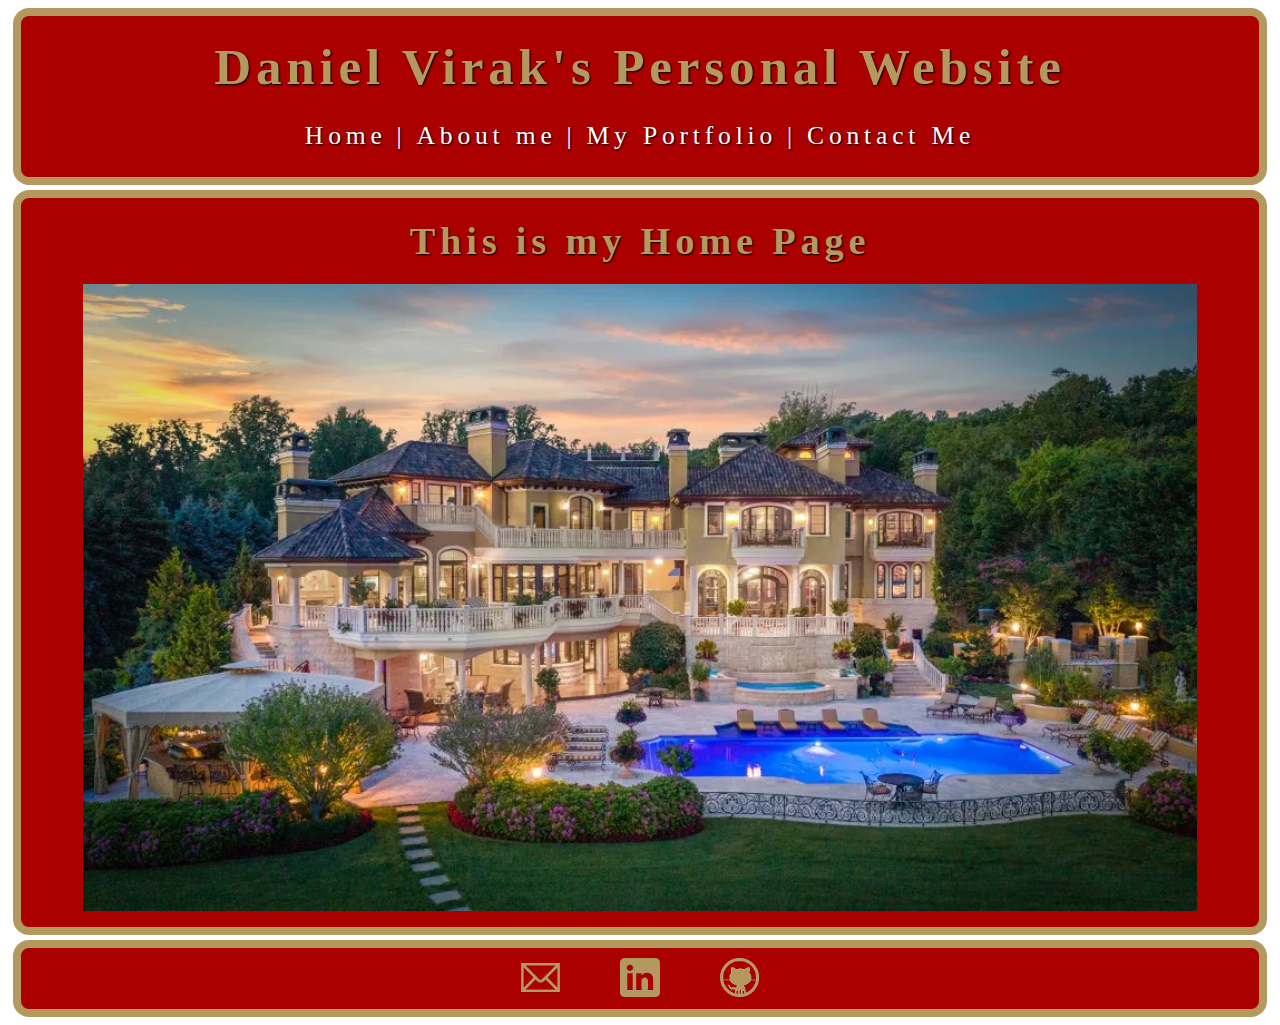
==== commit 7e9c1c78: "Fixed transitions, added links to companys" ====
--- a/index.html
+++ b/index.html
@@ -11,13 +11,13 @@
     <header class="block">
       <h1>Daniel Virak's Personal Website</h1>
       <div class="header-links">
-        <a href="./index.html">Home</a>
+        <a href="./index.html" class="link">Home</a>
         <p>|</p>
-        <a href="./about.html">About me</a>
+        <a href="./about.html" class="link">About me</a>
         <p>|</p>
-        <a href="./portfolio.html">My Portfolio</a>
+        <a href="./portfolio.html" class="link">My Portfolio</a>
         <p>|</p>
-        <a href="./contact.html">Contact Me</a>
+        <a href="./contact.html" class="link">Contact Me</a>
       </div>
     </header>
     <main>
--- a/style.css
+++ b/style.css
@@ -1,12 +1,23 @@
+/* Universal across all pages */
 h1 {
   color: #b3995d;
   margin-top: 1.3rem;
   margin-bottom: 0;
+  text-shadow: 1px 1px 2px black;
 }
 
 h2 {
   color: #b3995d;
   margin: 1.3rem;
+  text-shadow: 1px 1px 2px black;
+}
+
+h3 {
+  text-shadow: 0.75px 0.75px 1.5px black;
+}
+
+h4 {
+  text-shadow: 0.5px 0.5px 1px black;
 }
 
 label {
@@ -14,18 +25,55 @@
   margin-bottom: 1%;
 }
 
-.contact-link-section a img {
-  width: 10%;
-  padding: 0 5%;
-  transition: all 0.3s ease-in;
-}
-
 a img:hover {
   transform: scale(1.1);
 }
 
 main > div > img {
   padding-bottom: 1rem;
+}
+
+.block {
+  background-color: #aa0000;
+  color: white;
+  border: 0.5rem solid #b3995d;
+  text-align: center;
+  display: flex;
+  flex-direction: column;
+  justify-content: center;
+  align-items: center;
+  border-radius: 1rem;
+  letter-spacing: 0.3rem;
+  font-size: 1.6rem;
+  margin: 5px;
+}
+
+.block a {
+  transition: all 0.4s ease-in-out 0.2s;
+}
+
+.block2 {
+  background-color: #b3995d;
+  color: white;
+  border: 0.5rem solid #aa0000;
+  display: flex;
+  flex-direction: column;
+  justify-content: center;
+  align-items: center;
+  border-radius: 1rem;
+  letter-spacing: 0.3rem;
+  font-size: 1.6rem;
+  margin: 5px;
+}
+
+.block2 ul {
+  list-style: none;
+  text-align: left;
+}
+
+/* Index page section */
+.home > img {
+  width: 90%;
 }
 
 /* About page section */
@@ -86,7 +134,72 @@
   object-fit: cover;
 }
 
+.image-hover {
+  transition: all 0.4s ease-in-out 0.2s;
+}
+
+.image-hover:hover {
+  cursor: help;
+  transform: scale(1.05);
+}
+
+.hover-info {
+  margin-top: 0;
+}
+
+.education {
+  align-items: flex-start;
+}
+
+.title {
+  color: #aa0000;
+  margin: 0.3rem 0rem;
+}
+
+.company {
+  color: #aa0000;
+}
+
+.company a {
+  color: #aa0000;
+  text-decoration: none;
+}
+
+.date {
+  font-weight: bold;
+  color: white;
+}
+
+.job {
+  padding-bottom: 0.1rem;
+}
+
+.job ul ul li {
+  margin-bottom: 0.3rem;
+  font-size: 1.3rem;
+}
+
+.location {
+  font-size: 1.3rem;
+  font-weight: normal;
+}
+
+.block2 h2 {
+  color: #aa0000;
+}
+
 /* Contact Page Section */
+.contact-left > h3 {
+  text-align: center;
+  text-shadow: 1px 1px 2px black;
+}
+
+.contact-link-section a img {
+  width: 10%;
+  padding: 0 5%;
+  transition: all 0.3s ease-in;
+}
+
 .preferred-contact section {
   padding-top: 1%;
   display: flex;
@@ -101,11 +214,11 @@
 
 .contact-area h3 {
   color: #b3995d;
+  text-shadow: 1px 1px 2px black;
 }
 
 .contact-box {
   border-radius: 1rem;
-  /* border: 0.5rem solid white; */
   box-shadow: 4px 4px 2px 1px black;
 }
 
@@ -128,12 +241,7 @@
 
 .contact-link-section {
   text-align: center;
-  /* height: 50px; */
-}
-
-/* .contact-link-section a img{
-  width: 50px;
-} */
+}
 
 .input-box {
   border-radius: 0.2rem;
@@ -205,7 +313,6 @@
 
 .message-block {
   width: 100%;
-  /* padding: 0; */
 }
 
 .message-box {
@@ -226,122 +333,80 @@
   font-weight: 600;
   font-size: 1.3rem;
   color: #aa0000;
-  transition: all 0.5s ease-in;
+  transition: all 0.4s ease-in-out 0.2s;
+  box-shadow: 2px 2px 1px 0.5px black;
 }
 
 .submit-button:hover {
   cursor: pointer;
-  /* opacity: 0.7; */
   transform: scale(1.05);
-  box-shadow: 2px 2px 1px 0.5px black;
-}
-
-.block {
-  background-color: #aa0000;
+  box-shadow: 4px 4px 2px 1px black;
+}
+
+/* My Portfolio Page */
+/* .github {
+  transition: all 0.5s ease-in;
+  text-decoration: none;
+}
+
+.github:hover {
+  transform: scale(1.03);
+  /* text-shadow: 2.3px 2.3px 3.6px black; */
+/* } */
+
+/* .github h2 {
   color: white;
-  border: 0.5rem solid #b3995d;
-  text-align: center;
-  display: flex;
-  flex-direction: column;
-  justify-content: center;
-  align-items: center;
-  border-radius: 1rem;
-  letter-spacing: 0.3rem;
-  font-size: 1.6rem;
-  margin: 5px;
-}
-
-.hover-info {
-  margin-top: 0;
-}
-
-.block2 {
-  background-color: #b3995d;
+  transition: all 0.5s ease-in;
+  text-shadow: 1px 1px 2px black;
+}
+
+.github h2:hover {
+  text-shadow: 2.3px 2.3px 3.6px black;
+} */
+*/ .block2 h2 {
+  color: #aa0000;
+}
+
+/* Link Section */
+.link {
+  transition: all 0.5s ease-in-out 0.2s;
+  text-decoration: none;
+}
+
+.link:hover {
+  transform: scale(1.03);
+}
+
+.link-header {
   color: white;
-  border: 0.5rem solid #aa0000;
-  display: flex;
-  flex-direction: column;
-  justify-content: center;
-  align-items: center;
-  border-radius: 1rem;
-  letter-spacing: 0.3rem;
-  font-size: 1.6rem;
-  margin: 5px;
-}
-
-.education {
-  align-items: flex-start;
-}
-
-.title {
-  color: #aa0000;
-  margin: 0.3rem 0rem;
-}
-
-.company {
-  color: #aa0000;
-}
-
-.date {
-  font-weight: bold;
-  color: white;
-}
-
-.job {
-  padding-bottom: 0.1rem;
-}
-
-.location {
-  font-size: 1.3rem;
-  font-weight: normal;
-}
-
-.github {
-  color: white;
-}
-
-.github h2 {
-  color: white;
-}
-
-.block2 h2 {
-  color: #aa0000;
-}
-
-.header-links a {
-  color: white;
-  padding: 0 10px;
-}
-
-.block a {
-  transition: all 0.5s ease-in;
-}
-
-.header-links a:hover {
-  opacity: 0.7;
-  background-color: #b3995d;
-  transform: scale(0.98);
-  border-radius: 0.5rem;
-}
-
+  transition: all 0.5s ease-in-out 0.2s;
+  text-shadow: 1px 1px 2px black;
+}
+
+.link-header:hover {
+  text-shadow: 2.3px 2.3px 3.6px black;
+}
+
+/* Header Section */
 .header-links {
   display: flex;
   flex-direction: row;
   justify-content: center;
   align-items: center;
   margin: 0;
-}
-
-.block2 ul {
-  list-style: none;
-  text-align: left;
-}
-
-.job ul ul li {
-  margin-bottom: 0.3rem;
-  font-size: 1.3rem;
-}
-
+  text-shadow: 1px 1px 2px black;
+}
+
+.header-links:hover {
+  text-shadow: 2px 2px 4px black;
+}
+
+.header-links a {
+  color: white;
+  padding: 0 10px;
+}
+
+/* Footer Section */
 .footer-link-section {
   display: block;
   align-items: center;
@@ -356,10 +421,6 @@
 
 .footer-link-section > a:hover {
   transform: scale(1.1);
-}
-
-.home > img {
-  width: 90%;
 }
 
 /* Media querries for contact section so it doesnt get so ugly */
@@ -475,4 +536,18 @@
   .block2 h2 {
     margin-left: 1%;
   }
-}
+
+  .header-links p {
+    visibility: none;
+  }
+
+  .header-links > p:nth-child(4) {
+    display: none;
+  }
+
+  .header-links {
+    display: grid;
+    grid-template-columns: repeat(3, 1fr);
+    grid-template-rows: repeat(2, 1fr);
+  }
+}
